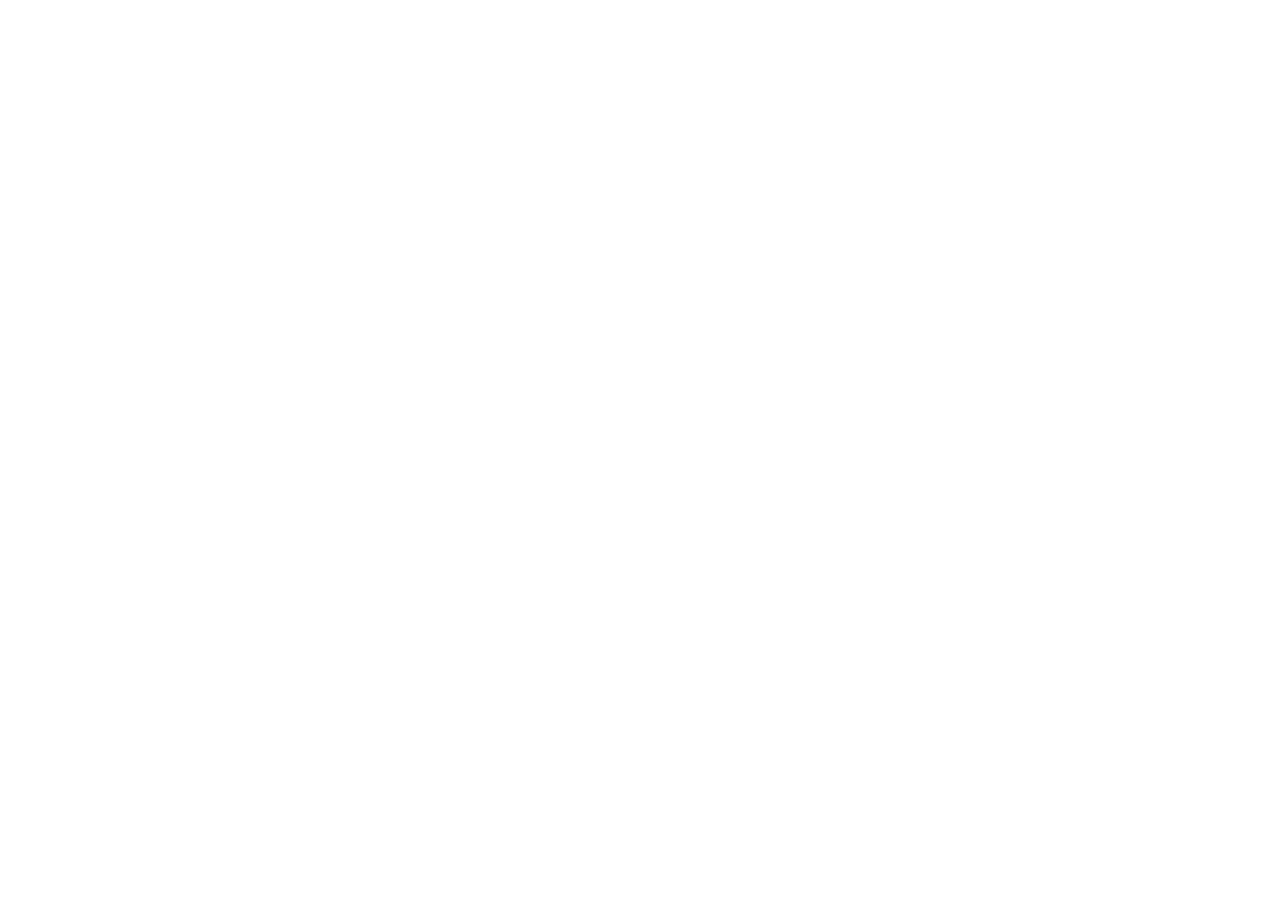
==== index.html @ 2e5ff74b "Hola" ====
<!DOCTYPE html>
<html lang="en">
<head>
    <meta charset="UTF-8">
    <meta http-equiv="X-UA-Compatible" content="IE=edge">
    <meta name="viewport" content="width=device-width, initial-scale=1.0">
    <title>Document</title>
</head>
<body>
    
</body>
</html>
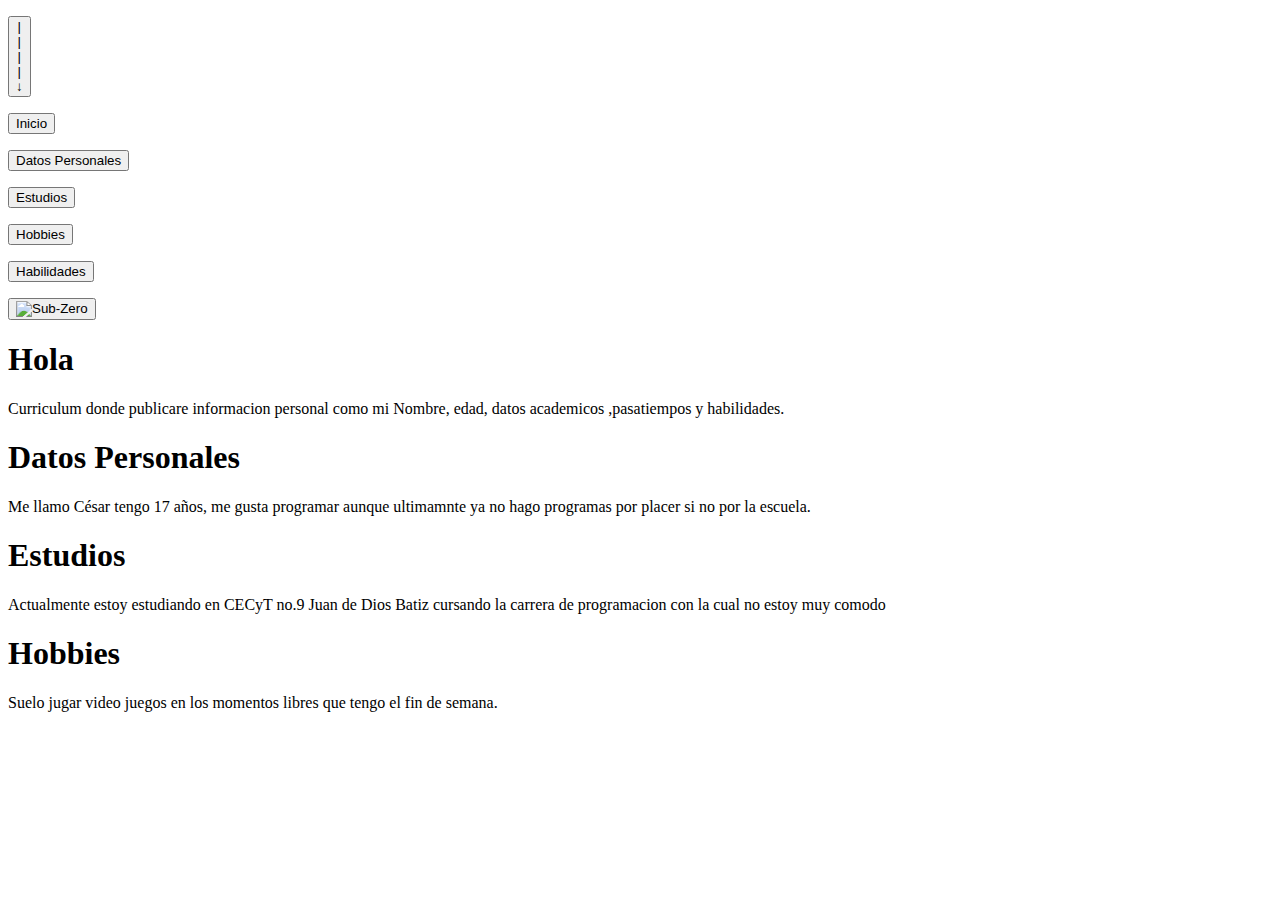
==== commit 1451fa4e: "curriculum" ====
--- a/index.html
+++ b/index.html
@@ -1,12 +1,66 @@
 <!DOCTYPE html>
 <html lang="en">
+
 <head>
     <meta charset="UTF-8">
     <meta http-equiv="X-UA-Compatible" content="IE=edge">
     <meta name="viewport" content="width=device-width, initial-scale=1.0">
-    <title>Document</title>
+    <title>Curriculum</title>
 </head>
+
 <body>
-    
+
+    <nav>
+        <p><button class="btn">|<br>|<br>|<br>|<br>↓</button></p>
+        <p>
+            <a href=""><button>Inicio</button></a>
+        </p>
+        <p>
+            <a href="DatosPersonales.html"><button>Datos Personales</button></a>
+        </p>
+        <p>
+            <a href="Estudios.html"><button>Estudios</button></a>
+        </p>
+        <p>
+            <a href="hobbies.html"><button>Hobbies</button></a>
+        </p>
+        <p>
+            <a href="Habilidades.html"><button>Habilidades</button></a>
+        </p>
+        <p>
+            <button class="sa"><img src="img/crop.jpg" alt="Sub-Zero" width="50pxt"></button>
+        </p>
+    </nav>
+    <div>
+        <section>
+            <h1 style="font-size: 200%;">Hola</h1>
+            <p>Curriculum donde publicare informacion personal como mi Nombre, edad, datos academicos ,pasatiempos y
+                habilidades.</p>
+
+        </section>
+    </div>
+    <div class="as">
+        <p>
+        <div class="b">
+            <h1>Datos Personales</h1>
+            <p>Me llamo César tengo 17 años, me gusta programar aunque ultimamnte ya no hago programas por placer si no
+                por la escuela.</p>
+        </div>
+        </p>
+        <p>
+        <div class="b">
+            <h1>Estudios</h1>
+            <p>Actualmente estoy estudiando en CECyT no.9 Juan de Dios Batiz cursando la carrera de programacion con la
+                cual no estoy muy comodo </p>
+        </div>
+        </p>
+        <p>
+        <div class="b">
+            <h1>Hobbies</h1>
+            <p>Suelo jugar video juegos en los momentos libres que tengo el fin de semana.</p>
+        </div>
+        </p>
+    </div>
 </body>
+
 </html>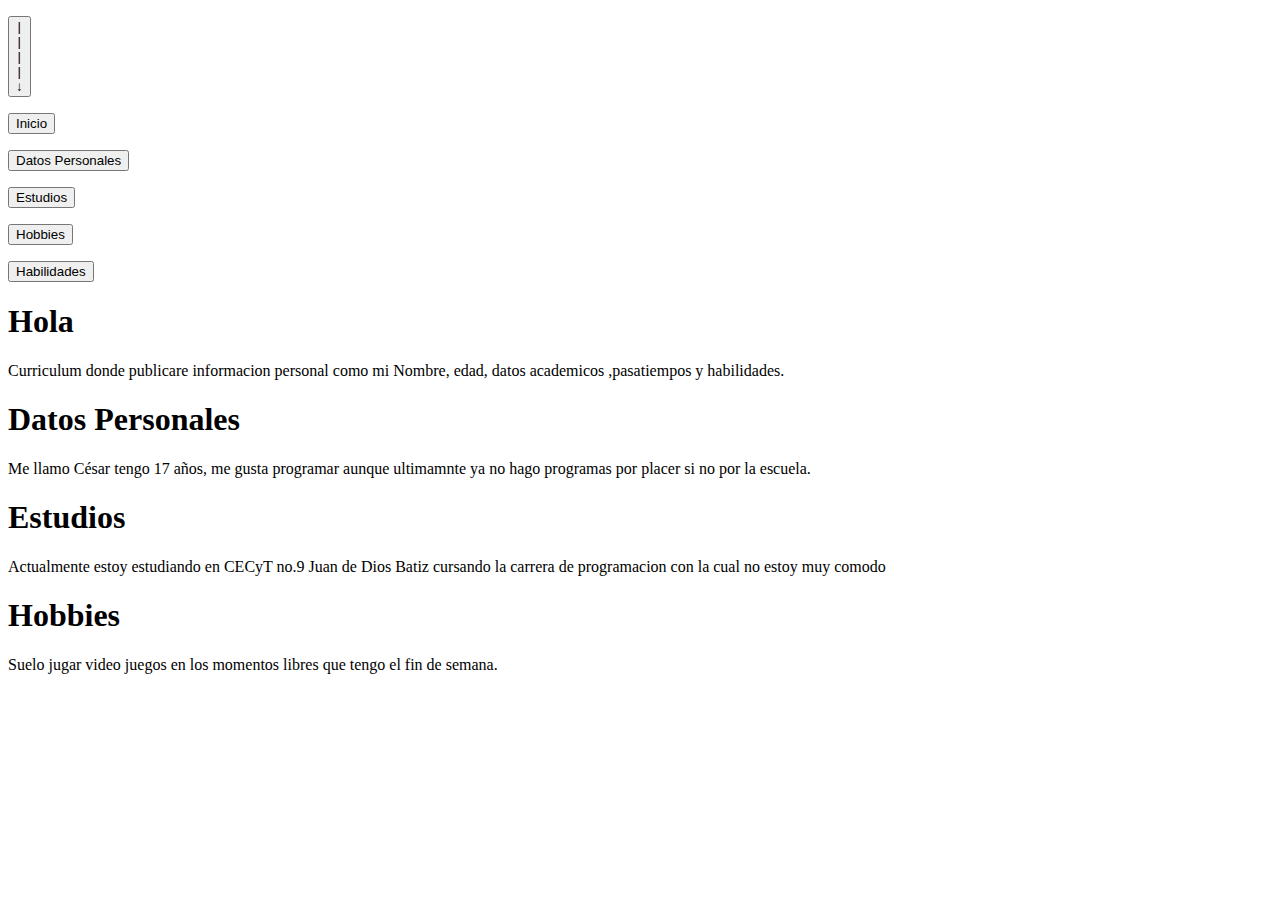
==== commit 2de12d87: "modifique el formato" ====
--- a/index.html
+++ b/index.html
@@ -27,9 +27,7 @@
         <p>
             <a href="Habilidades.html"><button>Habilidades</button></a>
         </p>
-        <p>
-            <button class="sa"><img src="img/crop.jpg" alt="Sub-Zero" width="50pxt"></button>
-        </p>
+        
     </nav>
     <div>
         <section>
